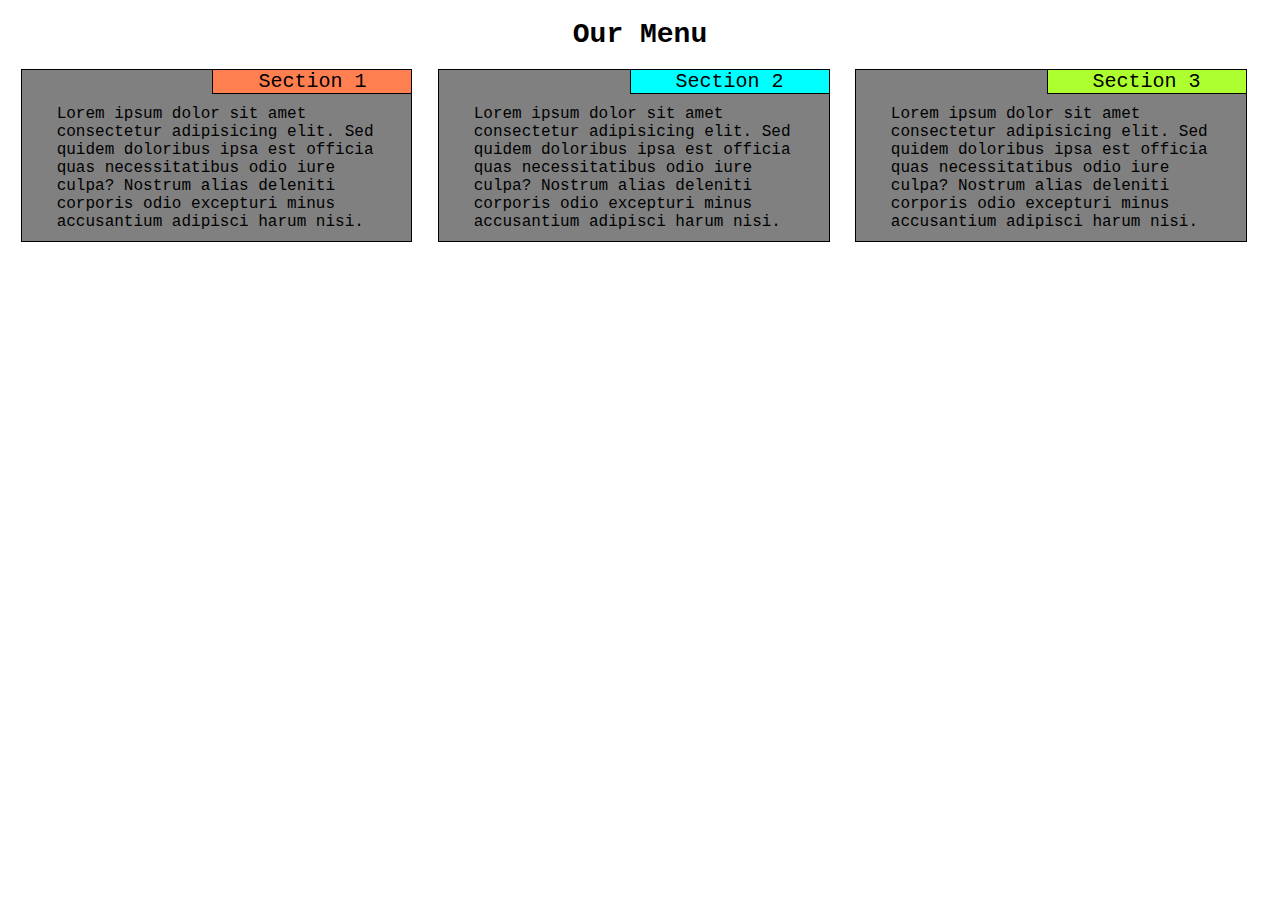
==== module2-solution/index.html @ cb9f6848 "module2-assignment finished" ====
<!DOCTYPE html>
<html lang="en">

<head>
    <meta charset="UTF-8">
    <meta name="viewport" content="width=device-width, initial-scale=1.0">
    <link rel="stylesheet" href="css/style.css">
    <title>Assignment Solution for Module 2</title>
</head>

<body>
    <h1>Our Menu</h1>

    <div class="row">

        <div class="col-lg-4 col-md-6 col-sm-12 container">

            <div class="section" id="sec1">Section 1</div>

            <p class="content">Lorem ipsum dolor sit amet consectetur adipisicing elit. Sed quidem doloribus ipsa est
                officia quas necessitatibus odio iure culpa? Nostrum alias deleniti corporis odio excepturi minus
                accusantium adipisci harum nisi.
            </p>

        </div>

        <div class="col-lg-4 col-md-6 col-sm-12 container">

            <div class="section" id="sec2">Section 2</div>

            <p class="content">Lorem ipsum dolor sit amet consectetur adipisicing elit. Sed quidem doloribus ipsa est
                officia quas necessitatibus odio iure culpa? Nostrum alias deleniti corporis odio excepturi minus
                accusantium adipisci harum nisi.
            </p>

        </div>

        <div class="col-lg-4 col-md-12 col-sm-12 container">

            <div class="section" id="sec3">Section 3</div>

            <p class="content">Lorem ipsum dolor sit amet consectetur adipisicing elit. Sed quidem doloribus ipsa est
                officia quas necessitatibus odio iure culpa? Nostrum alias deleniti corporis odio excepturi minus
                accusantium adipisci harum nisi.
            </p>
        </div>

    </div>
</body>

</html>
---- module2-solution/css/style.css ----
* {
    font-family : 'Courier New', Courier, monospace;
    box-sizing: border-box;
}

body {
    font-size:  100%;
}

h1 { 
    font-size: 1.75em;
    text-align: center;
}

div.row {
    width: 100%;
}

div.container { 
    background-color: gray;
    padding: 10px;
    border: 1px solid black;
    position: relative;
    margin-bottom : 25px;
}

div.section {
    font-size: 125%;
    border: 1px solid black;
    position: absolute;
    text-align: center;
    top : -1px;
    right : -1px;
    width: 200px;
}

p.content {
    margin: 25px 25px 0px 25px;
    overflow: auto;
}

#sec1 {
    background-color: coral;
}

#sec2 {
    background-color: cyan;
}

#sec3 {
    background-color: greenyellow;
}

/* large device */

@media (min-width:992px) {
    .col-lg-4 {
        float : left;
        margin-left  : 1%;
        margin-right : 1%;
        width : 31%;
    }
}

/* medium device */

@media (min-width : 768px) and (max-width : 991px) {
    .col-md-6, .col-md-12 {
        float : left;
        margin-left  : 1%;
        margin-right : 1%;
    }

    .col-md-6 {
        width : 48%;
    }

    .col-md-12 {
        width : 98%;
    }
}

/* small device */
@media (max-width : 767px) {
    .col-sm-125 {
        float : left;
        margin-left  : 1%;
        margin-right : 1%;
        width : 98%;
    }
}
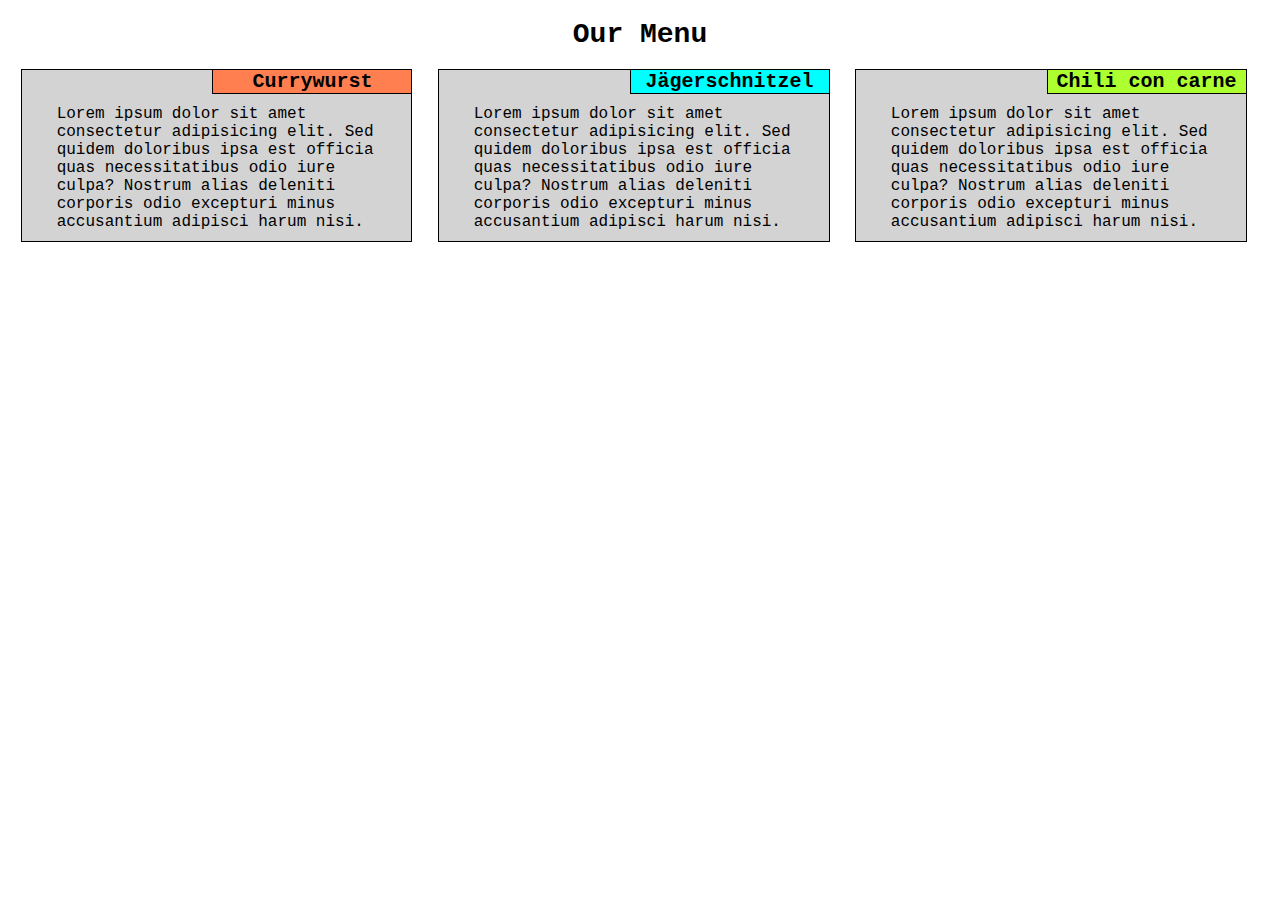
==== commit 28a8ec3f: "minor optimizations" ====
--- a/module2-solution/index.html
+++ b/module2-solution/index.html
@@ -15,7 +15,7 @@
 
         <div class="col-lg-4 col-md-6 col-sm-12 container">
 
-            <div class="section" id="sec1">Section 1</div>
+            <div class="section" id="sec1">Currywurst</div>
 
             <p class="content">Lorem ipsum dolor sit amet consectetur adipisicing elit. Sed quidem doloribus ipsa est
                 officia quas necessitatibus odio iure culpa? Nostrum alias deleniti corporis odio excepturi minus
@@ -26,7 +26,7 @@
 
         <div class="col-lg-4 col-md-6 col-sm-12 container">
 
-            <div class="section" id="sec2">Section 2</div>
+            <div class="section" id="sec2">Jägerschnitzel</div>
 
             <p class="content">Lorem ipsum dolor sit amet consectetur adipisicing elit. Sed quidem doloribus ipsa est
                 officia quas necessitatibus odio iure culpa? Nostrum alias deleniti corporis odio excepturi minus
@@ -37,7 +37,7 @@
 
         <div class="col-lg-4 col-md-12 col-sm-12 container">
 
-            <div class="section" id="sec3">Section 3</div>
+            <div class="section" id="sec3">Chili con carne</div>
 
             <p class="content">Lorem ipsum dolor sit amet consectetur adipisicing elit. Sed quidem doloribus ipsa est
                 officia quas necessitatibus odio iure culpa? Nostrum alias deleniti corporis odio excepturi minus
--- a/module2-solution/css/style.css
+++ b/module2-solution/css/style.css
@@ -17,7 +17,7 @@
 }
 
 div.container { 
-    background-color: gray;
+    background-color: lightgray;
     padding: 10px;
     border: 1px solid black;
     position: relative;
@@ -27,6 +27,7 @@
 div.section {
     font-size: 125%;
     border: 1px solid black;
+    font-weight: bold;
     position: absolute;
     text-align: center;
     top : -1px;
